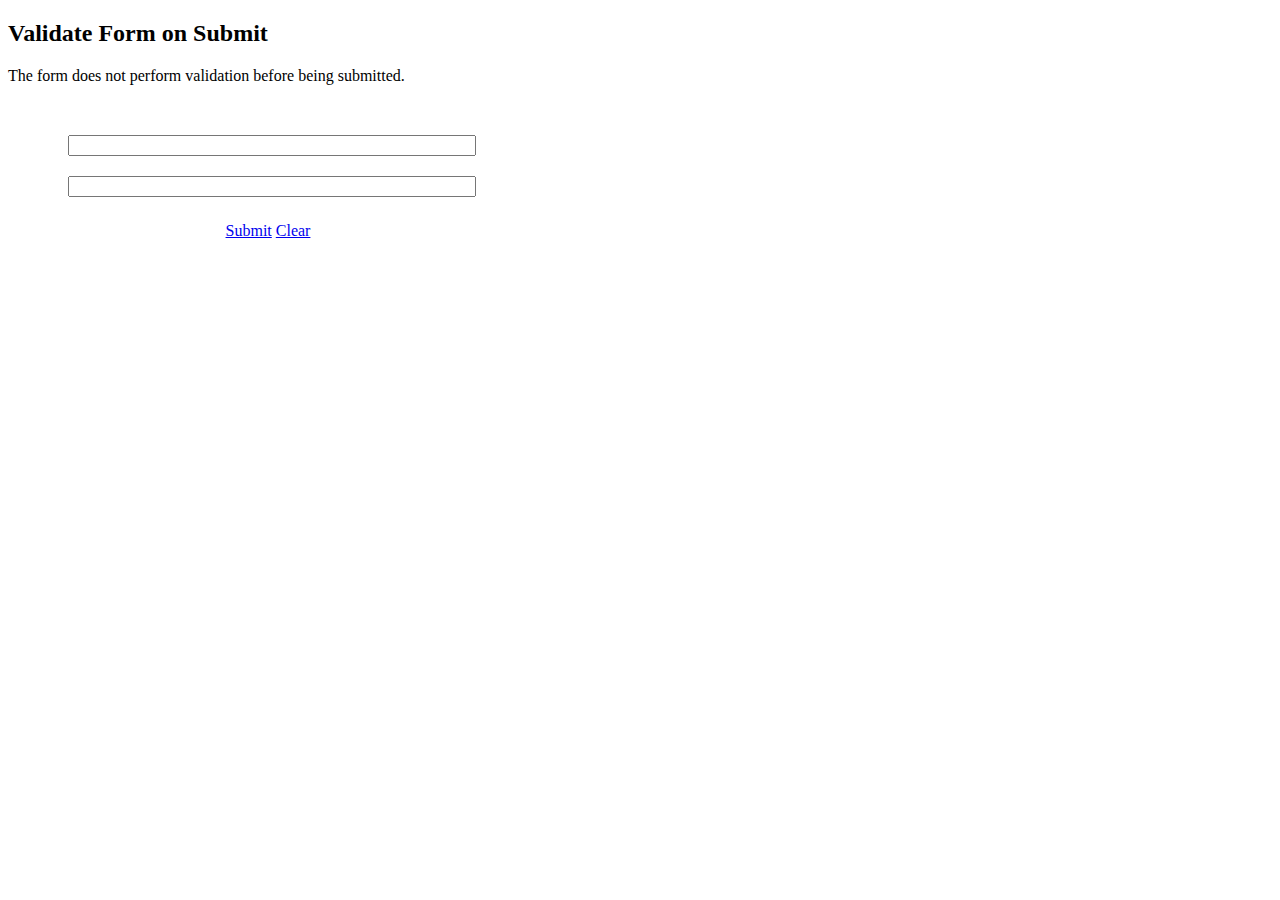
==== src/main/resources/templates/index.html @ 5f1c849e "hutao" ====
<!DOCTYPE html>
<html xmlns="http://www.w3.org/1999/xhtml" xmlns:th="http://www.thymeleaf.org">
<head>
    <meta charset="UTF-8">
    <title>Validate Form on Submit - jQuery EasyUI Demo</title>
    <link rel="stylesheet" type="text/css" href="/easyui/themes/default/easyui.css">
    <link rel="stylesheet" type="text/css" href="/easyui/themes/icon.css">
    <script type="text/javascript" src="/easyui/jquery.min.js"></script>
    <script type="text/javascript" src="/easyui/jquery.easyui.min.js"></script>
</head>
<body>
<h2>Validate Form on Submit</h2>
<p>The form does not perform validation before being submitted.</p>
<div style="margin:20px 0;"></div>
<div class="easyui-panel" title="New Topic" style="width:100%;max-width:400px;padding:30px 60px;">
    <form id="login" class="easyui-form"  data-options="novalidate:true">
        <div style="margin-bottom:20px">
            <input class="easyui-textbox" name="loginVariable" type="text" style="width:100%"
                   data-options="label:'Name:',required:true">
        </div>
        <div style="margin-bottom:20px">
            <input class="easyui-textbox" name="password" type="password" style="width:100%"
                   data-options="label:'Subject:',required:true">
        </div>

    </form>
    <div style="text-align:center;padding:5px 0">
        <a href="javascript:void(0)" class="easyui-linkbutton" onclick="submitForm()" style="width:80px">Submit</a>
        <a href="javascript:void(0)" class="easyui-linkbutton" onclick="clearForm()" style="width:80px">Clear</a>
    </div>
</div>
<script>
    function submitForm(){
        $('#login').form('submit',{
            onSubmit:function(){
                $.ajax({
                    url:"/user/login",
                    type:"post",
                    data:{param:"1"},
                    dataType:"json",
                    success:function (ref) {
                        alert(ref);
                    }
                })

            }
        });
    }
    function clearForm(){
        $('#ff').form('clear');
    }
</script>
</body>
</html>
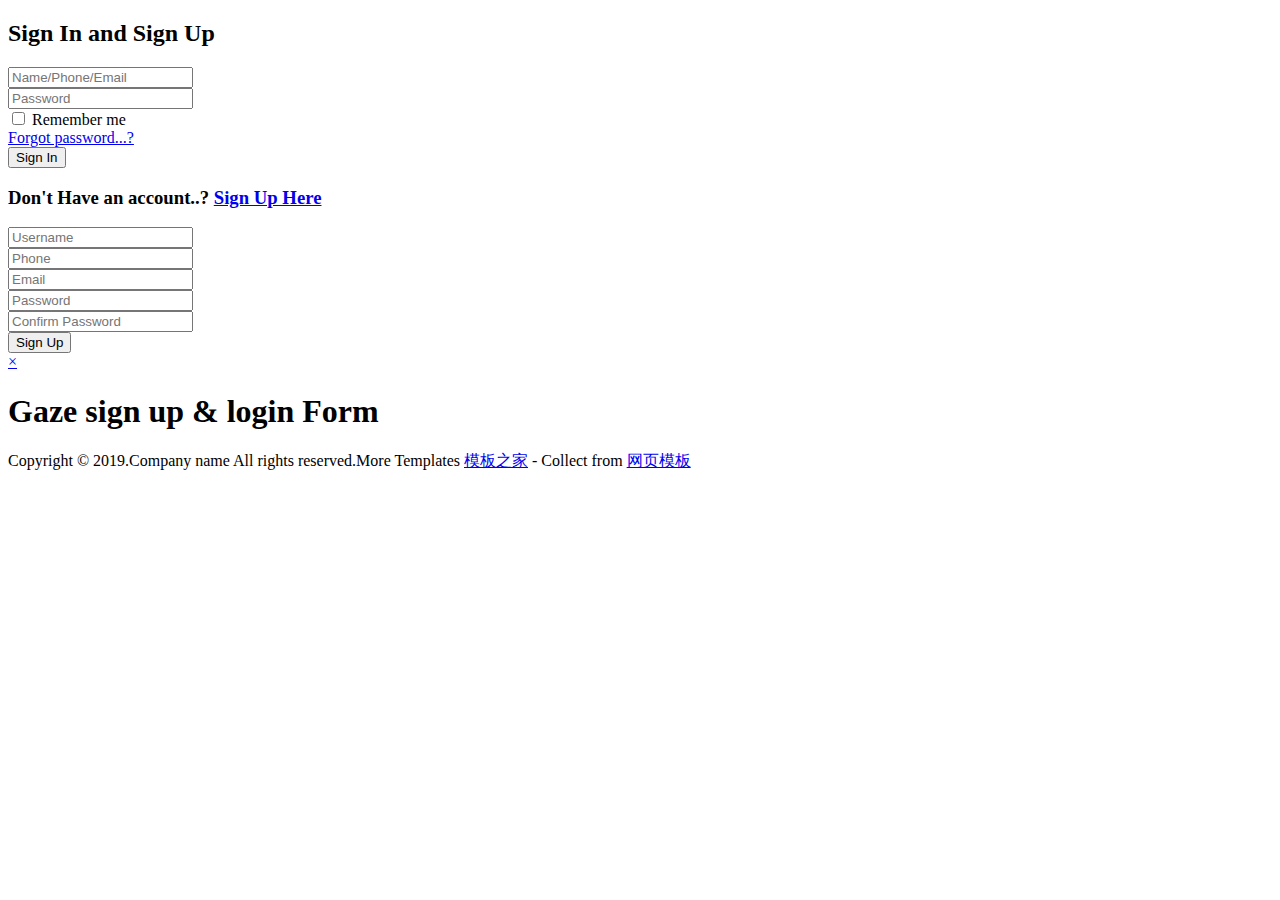
==== commit 7936e891: "hutao" ====
--- a/src/main/resources/templates/index.html
+++ b/src/main/resources/templates/index.html
@@ -1,54 +1,146 @@
 <!DOCTYPE html>
-<html xmlns="http://www.w3.org/1999/xhtml" xmlns:th="http://www.thymeleaf.org">
+<html lang="en" xmlns="http://www.w3.org/1999/xhtml" xmlns:th="http://www.thymeleaf.org">
 <head>
-    <meta charset="UTF-8">
-    <title>Validate Form on Submit - jQuery EasyUI Demo</title>
-    <link rel="stylesheet" type="text/css" href="/easyui/themes/default/easyui.css">
-    <link rel="stylesheet" type="text/css" href="/easyui/themes/icon.css">
-    <script type="text/javascript" src="/easyui/jquery.min.js"></script>
-    <script type="text/javascript" src="/easyui/jquery.easyui.min.js"></script>
+  <title>Home</title>
+  <!-- Meta tags -->
+  <meta name="viewport" content="width=device-width, initial-scale=1" />
+  <meta http-equiv="Content-Type" content="text/html; charset=utf-8" />
+  <meta name="keywords" content=""
+	 />
+  <script>
+	 addEventListener("load", function () { setTimeout(hideURLbar, 0); }, false); function hideURLbar() { window.scrollTo(0, 1); }
+  </script>
+  <!-- Meta tags -->
+  <!--stylesheets-->
+	<link rel="stylesheet" type="text/css" href="/css/style.css">
+  <!--//style sheet end here-->
+	<script type="text/javascript" src="/easyui/jquery.min.js"></script>
+  <link href="http://fonts.googleapis.com/css?family=Source+Sans+Pro:400,600,700" rel="stylesheet">
 </head>
 <body>
-<h2>Validate Form on Submit</h2>
-<p>The form does not perform validation before being submitted.</p>
-<div style="margin:20px 0;"></div>
-<div class="easyui-panel" title="New Topic" style="width:100%;max-width:400px;padding:30px 60px;">
-    <form id="login" class="easyui-form"  data-options="novalidate:true">
-        <div style="margin-bottom:20px">
-            <input class="easyui-textbox" name="loginVariable" type="text" style="width:100%"
-                   data-options="label:'Name:',required:true">
-        </div>
-        <div style="margin-bottom:20px">
-            <input class="easyui-textbox" name="password" type="password" style="width:100%"
-                   data-options="label:'Subject:',required:true">
-        </div>
-
-    </form>
-    <div style="text-align:center;padding:5px 0">
-        <a href="javascript:void(0)" class="easyui-linkbutton" onclick="submitForm()" style="width:80px">Submit</a>
-        <a href="javascript:void(0)" class="easyui-linkbutton" onclick="clearForm()" style="width:80px">Clear</a>
-    </div>
-</div>
-<script>
-    function submitForm(){
-        $('#login').form('submit',{
-            onSubmit:function(){
-                $.ajax({
-                    url:"/user/login",
-                    type:"post",
-                    data:{param:"1"},
-                    dataType:"json",
-                    success:function (ref) {
-                        alert(ref);
-                    }
-                })
-
-            }
-        });
-    }
-    function clearForm(){
-        $('#ff').form('clear');
-    }
-</script>
+  <div class="mid-class">
+	 <div class="art-right-w3ls">
+		<h2>Sign In and Sign Up</h2>
+		<form id="login" >
+		   <div class="main">
+			  <div class="form-left-to-w3l">
+				 <input type="text" id="loginName" name="name" placeholder="Name/Phone/Email"
+						required="required">
+			  </div>
+			  <div class="form-left-to-w3l ">
+				 <input type="password" id="loginPwd" name="password" placeholder="Password" required="required">
+				 <div class="clear"></div>
+			  </div>
+		   </div>
+		   <div class="left-side-forget">
+			  <input type="checkbox" class="checked">
+			  <span class="remenber-me">Remember me </span>
+		   </div>
+		   <div class="right-side-forget">
+			  <a href="#" class="for">Forgot password...?</a>
+		   </div>
+		   <div class="clear"></div>
+		   <div class="btnn">
+			  <button type="button" name="btn" onclick="submitForm()">Sign In</button>
+		   </div>
+		</form>
+		<div class="w3layouts_more-buttn">
+		   <h3>Don't Have an account..?
+			  <a href="#content1">Sign Up Here
+			  </a>
+		   </h3>
+		</div>
+		<!-- popup-->
+		<div id="content1" class="popup-effect">
+		   <div class="popup">
+			  <!--login form-->
+			  <div class="letter-w3ls">
+				 <form id="register"  method="post">
+					<div class="form-left-to-w3l">
+					   <input type="text" id="registerUsername"  name="name" placeholder="Username"
+							  required="required">
+					</div>
+					<div class="form-left-to-w3l">
+					   <input type="text" id="registerCellphone" name="name" placeholder="Phone"
+							  required="required">
+					</div>
+					<div class="form-left-to-w3l">
+					   <input type="email"  id="registerEmail" name="email" placeholder="Email" required="required">
+					</div>
+					<div class="form-left-to-w3l">
+					   <input type="password" id="registerPassword" name="password" placeholder="Password"
+							  required="required">
+					</div>
+					<div class="form-left-to-w3l margin-zero">
+					   <input type="password"   name="password" placeholder="Confirm Password"
+							  required="required">
+					</div>
+					<div class="btnn">
+					   <button type="button" onclick="registerFrom()">Sign Up</button>
+					   <br>
+					</div>
+				 </form>
+				 <div class="clear"></div>
+			  </div>
+			  <!--//login form-->
+			  <a class="close" href="#">&times;</a>
+		   </div>
+		</div>
+		<!-- //popup -->
+	 </div>
+	 <div class="art-left-w3ls">
+		<h1 class="header-w3ls">
+		   Gaze sign up & login Form
+		</h1>
+	 </div>
+  </div>
+  <footer class="bottem-wthree-footer">
+	 <p>Copyright &copy; 2019.Company name All rights reserved.More Templates <a href="http://www.cssmoban.com/" target="_blank" title="模板之家">模板之家</a> - Collect from <a href="http://www.cssmoban.com/" title="网页模板" target="_blank">网页模板</a></p>
+  </footer>
+	<script>
+		function registerFrom(){
+			var registerDate = {
+				userName:$("#registerUsername").val(),
+				cellphone:$("#registerCellphone").val(),
+				email:$("#registerEmail").val(),
+				password:$("#registerPassword").val()
+			}
+			$.ajax({
+				url:"/user/register",
+				type:"post",
+				data:JSON.stringify(registerDate),
+				dataType:"json",
+				contentType:"application/json",
+				success:function (json) {
+					if(json.flag){
+						alert(json.msg);
+					}else{
+						alert(json.msg);
+					}
+				}
+			})
+		}
+		function submitForm(){
+			var loginDate = {
+				variableName:$("#registerUsername").val(),
+				password:$("#loginPwd").val()
+			}
+			$.ajax({
+				url:"/user/login",
+				type:"post",
+				data:JSON.stringify(loginDate),
+				dataType:"json",
+				contentType:"application/json",
+				success:function (json) {
+					if(json.flag){
+						alert(json.msg);
+						window.location.href="user/toMain"
+					}else{
+						alert(json.msg);
+					}
+				}
+			})
+		}
+	</script>
 </body>
 </html>